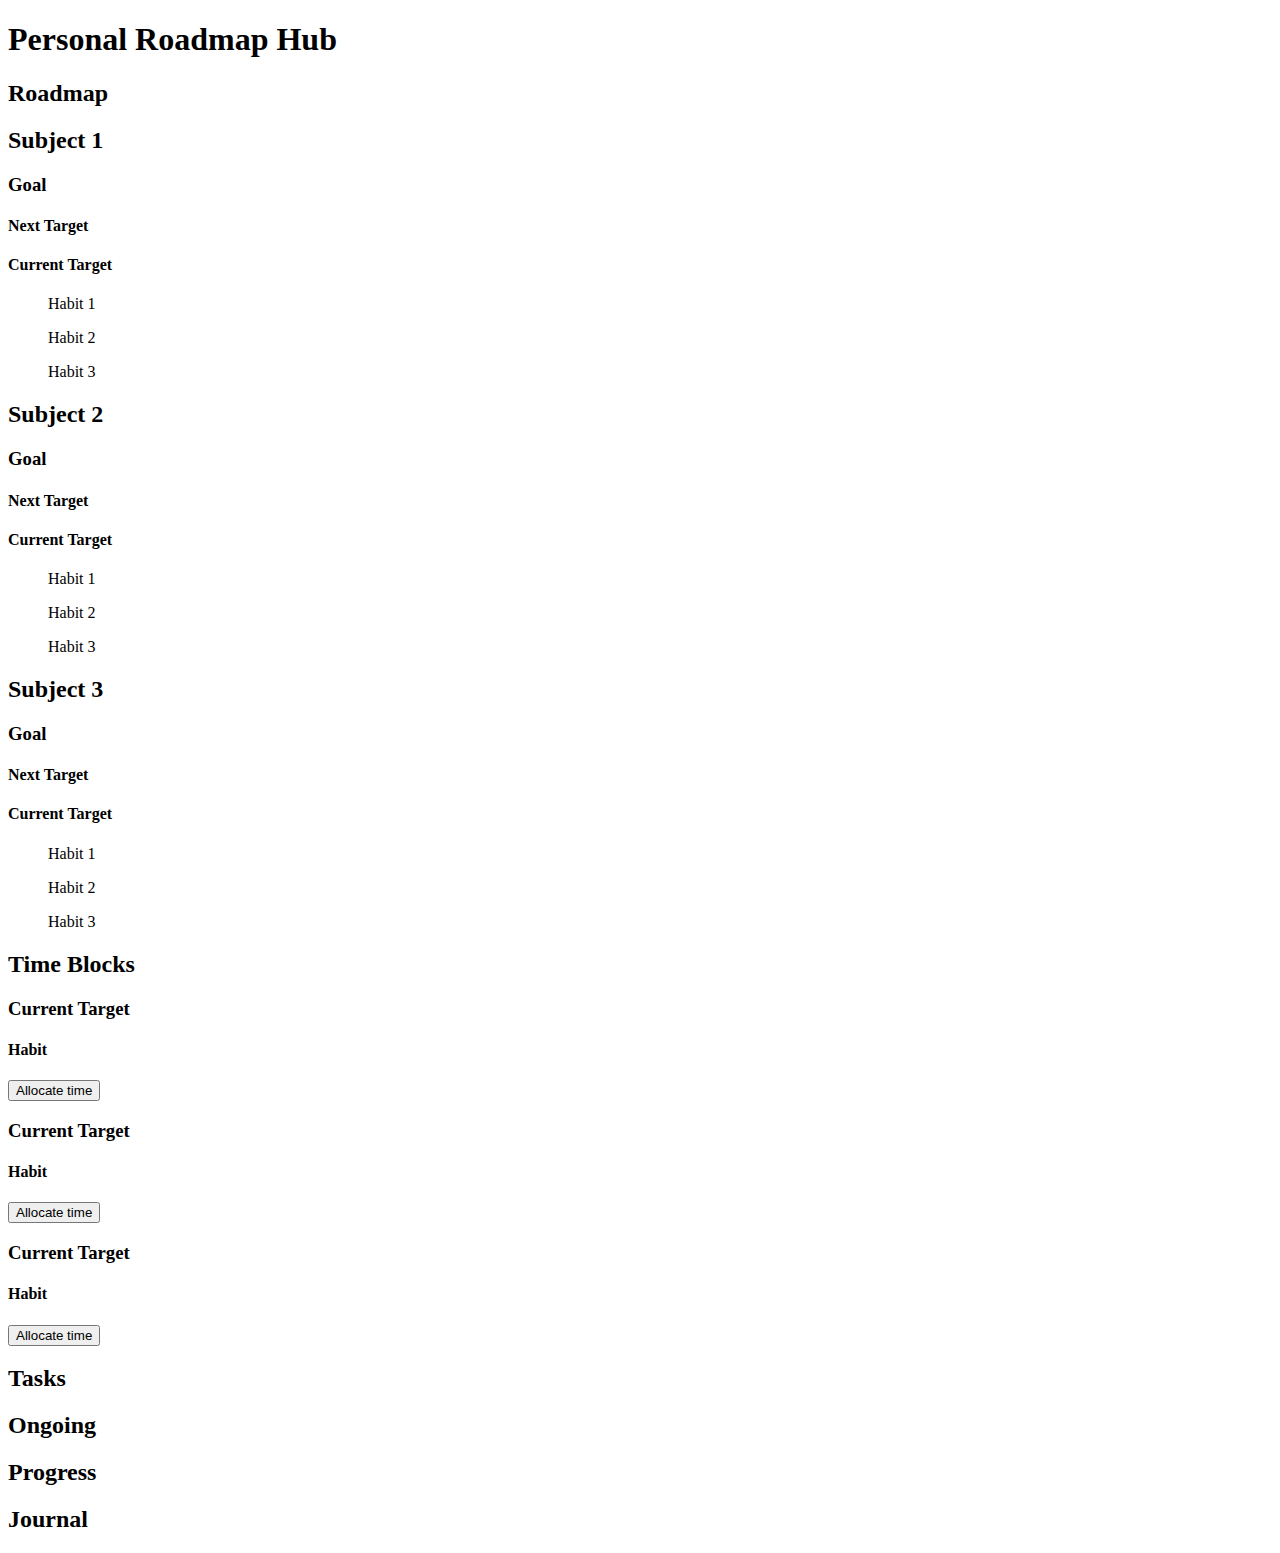
==== hub.html @ 5bf8cbb5 "Added empty roadmap pages." ====
<!DOCTYPE html>
<html lang="en">
<head>
    <meta charset="UTF-8">
    <meta http-equiv="X-UA-Compatible" content="IE=edge">
    <meta name="viewport" content="width=device-width, initial-scale=1.0">
    <link rel="stylesheet" href="styles.css">
    <title>Personal Roadmap</title>
</head>
<body>
    <div>
        <h1>Personal Roadmap Hub</h1>
    </div>
    <div>
        <h2>Roadmap</h2>
            <div>
                <h2>Subject 1</h2>
                    <div>
                        <h3>Goal</h3>
                    </div>
                    <div>
                        <h4>Next Target</h4>
                    </div>
                    <div>
                        <h4>Current Target</h4>
                    </div>
                    <div>
                        <ul>Habit 1</ul>
                        <ul>Habit 2</ul>
                        <ul>Habit 3</ul>
                    </div>
            </div>
            <div>
                <h2>Subject 2</h2>
                    <div>
                        <h3>Goal</h3>
                    </div>
                    <div>
                        <h4>Next Target</h4>
                    </div>
                    <div>
                        <h4>Current Target</h4>
                    </div>
                    <div>
                        <ul>Habit 1</ul>
                        <ul>Habit 2</ul>
                        <ul>Habit 3</ul>
                    </div>
            </div>
            <div>
                <h2>Subject 3</h2>
                    <div>
                        <h3>Goal</h3>
                    </div>
                    <div>
                        <h4>Next Target</h4>
                    </div>
                    <div>
                        <h4>Current Target</h4>
                    </div>
                    <div>
                        <ul>Habit 1</ul>
                        <ul>Habit 2</ul>
                        <ul>Habit 3</ul>
                    </div>
            </div>
    </div>
    <div>
        <h2>Time Blocks</h2>
            <div>
                <h3>Current Target</h3>
                <h4>Habit</h4>
                <button>Allocate time</button>
            </div>
            <div>
                <h3>Current Target</h3>
                <h4>Habit</h4>
                <button>Allocate time</button>
            </div>
            <div>
                <h3>Current Target</h3>
                <h4>Habit</h4>
                <button>Allocate time</button>
            </div> 
    </div>
    <div>
        <h2>Tasks</h2>
    </div>
    <div>
        <h2>Ongoing</h2>
    </div>
    <div>
        <h2>Progress</h2>
    </div>
    <div>
        <h2>Journal</h2>
    </div>

</body>
</html>
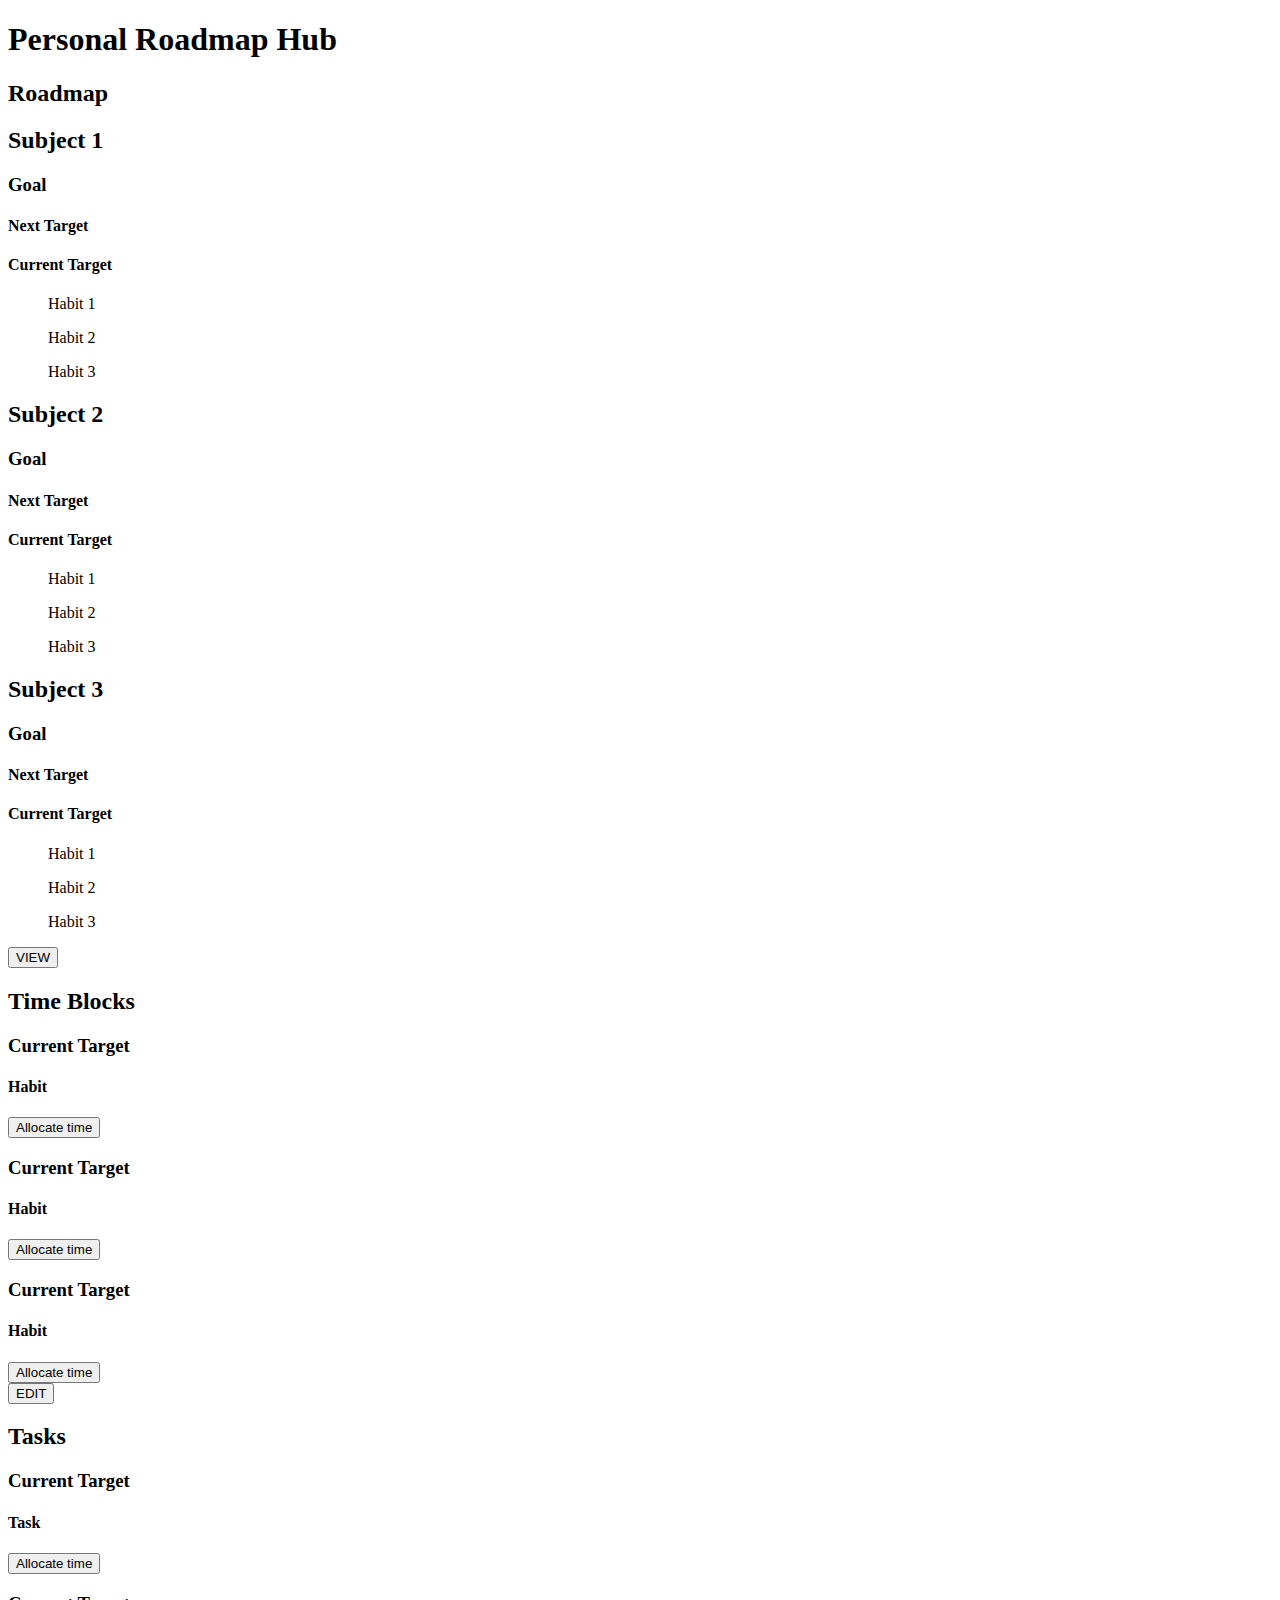
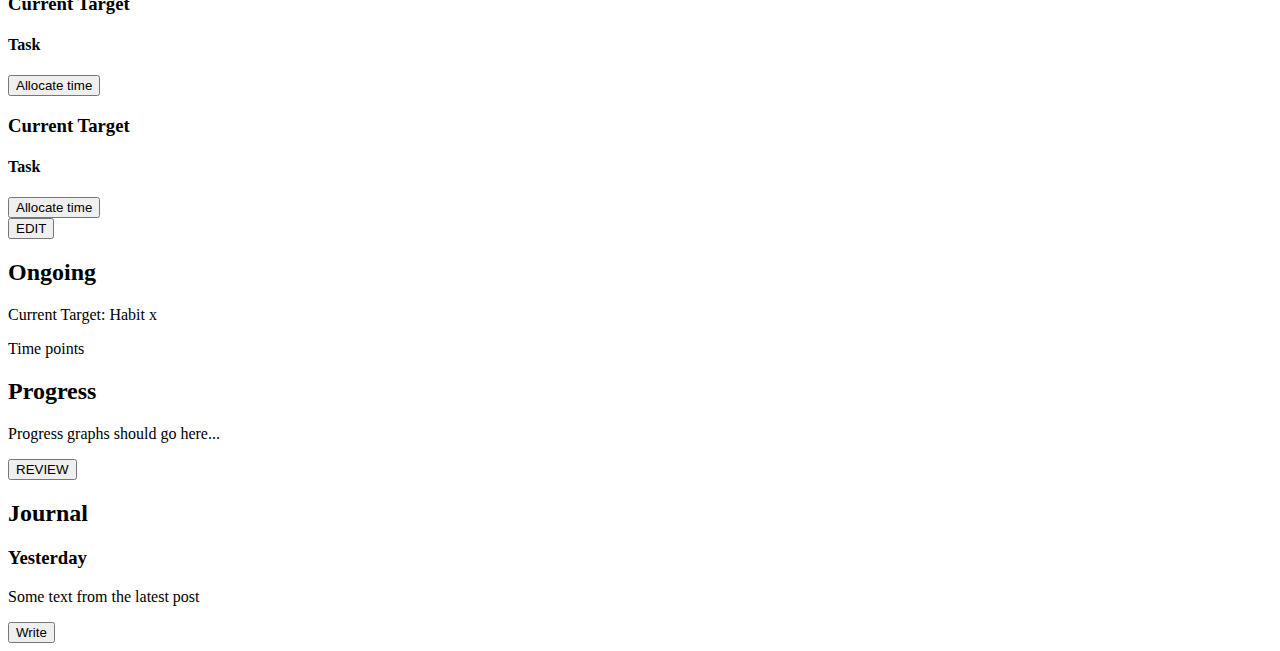
==== commit 8d6ca34e: "setting the foundations for all pages, waiting for alignment and styling" ====
--- a/hub.html
+++ b/hub.html
@@ -64,6 +64,7 @@
                         <ul>Habit 3</ul>
                     </div>
             </div>
+        <button>VIEW</button>
     </div>
     <div>
         <h2>Time Blocks</h2>
@@ -81,20 +82,49 @@
                 <h3>Current Target</h3>
                 <h4>Habit</h4>
                 <button>Allocate time</button>
-            </div> 
+            </div>
+        <button>EDIT</button> 
     </div>
     <div>
         <h2>Tasks</h2>
+            <div>
+                <h3>Current Target</h3>
+                <h4>Task</h4>
+                <button>Allocate time</button>
+            </div>
+            <div>
+                <h3>Current Target</h3>
+                <h4>Task</h4>
+                <button>Allocate time</button>
+            </div>
+            <div>
+                <h3>Current Target</h3>
+                <h4>Task</h4>
+                <button>Allocate time</button>
+            </div>
+        <button>EDIT</button> 
     </div>
     <div>
         <h2>Ongoing</h2>
+            <div>
+                <p>Current Target: Habit x</p>
+                <p>Time points</p>
+            </div>
     </div>
     <div>
         <h2>Progress</h2>
+            <div>
+                <p>Progress graphs should go here...</p>
+            </div>
+        <button>REVIEW</button>
     </div>
     <div>
         <h2>Journal</h2>
+            <div>
+                <h3>Yesterday</h3>
+                    <p>Some text from the latest post</p>
+            </div>
+        <button>Write</button>
     </div>
-
 </body>
 </html>